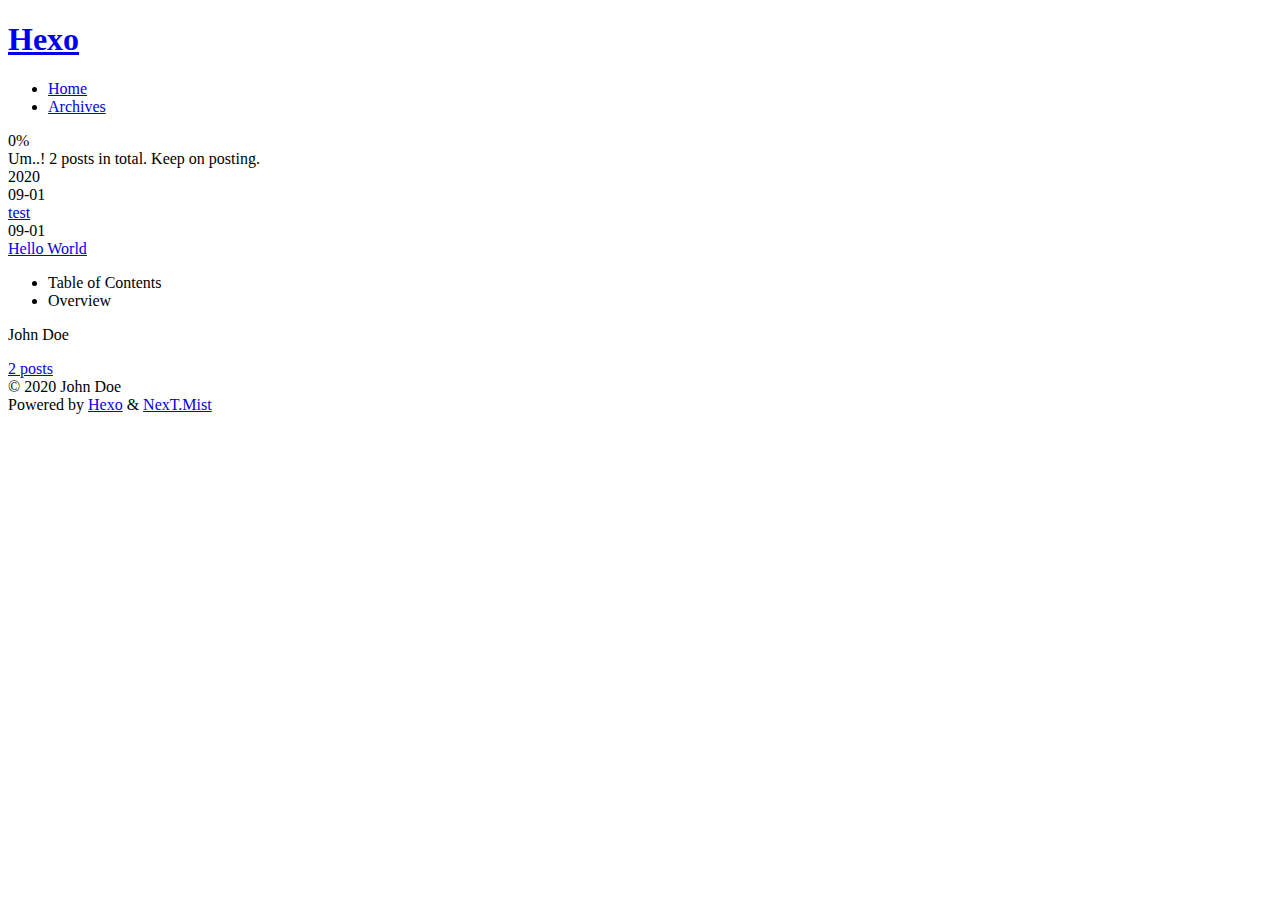
==== archives/index.html @ 84f4c1d8 "Site updated: 2020-09-01 21:32:42" ====
<!DOCTYPE html>
<html lang="en">
<head>
  <meta charset="UTF-8">
<meta name="viewport" content="width=device-width, initial-scale=1, maximum-scale=2">
<meta name="theme-color" content="#222">
<meta name="generator" content="Hexo 5.1.1">
  <link rel="apple-touch-icon" sizes="180x180" href="/images/apple-touch-icon-next.png">
  <link rel="icon" type="image/png" sizes="32x32" href="/images/favicon-32x32-next.png">
  <link rel="icon" type="image/png" sizes="16x16" href="/images/favicon-16x16-next.png">
  <link rel="mask-icon" href="/images/logo.svg" color="#222">

<link rel="stylesheet" href="/css/main.css">


<link rel="stylesheet" href="/lib/font-awesome/css/all.min.css">

<script id="hexo-configurations">
    var NexT = window.NexT || {};
    var CONFIG = {"hostname":"yoursite.com","root":"/","scheme":"Mist","version":"7.8.0","exturl":false,"sidebar":{"position":"left","display":"post","padding":18,"offset":12,"onmobile":false},"copycode":{"enable":false,"show_result":false,"style":null},"back2top":{"enable":true,"sidebar":false,"scrollpercent":false},"bookmark":{"enable":false,"color":"#222","save":"auto"},"fancybox":false,"mediumzoom":false,"lazyload":false,"pangu":false,"comments":{"style":"tabs","active":null,"storage":true,"lazyload":false,"nav":null},"algolia":{"hits":{"per_page":10},"labels":{"input_placeholder":"Search for Posts","hits_empty":"We didn't find any results for the search: ${query}","hits_stats":"${hits} results found in ${time} ms"}},"localsearch":{"enable":false,"trigger":"auto","top_n_per_article":1,"unescape":false,"preload":false},"motion":{"enable":true,"async":false,"transition":{"post_block":"fadeIn","post_header":"slideDownIn","post_body":"slideDownIn","coll_header":"slideLeftIn","sidebar":"slideUpIn"}}};
  </script>

  <meta property="og:type" content="website">
<meta property="og:title" content="Hexo">
<meta property="og:url" content="http://yoursite.com/archives/index.html">
<meta property="og:site_name" content="Hexo">
<meta property="og:locale" content="en_US">
<meta property="article:author" content="John Doe">
<meta name="twitter:card" content="summary">

<link rel="canonical" href="http://yoursite.com/archives/">


<script id="page-configurations">
  // https://hexo.io/docs/variables.html
  CONFIG.page = {
    sidebar: "",
    isHome : false,
    isPost : false,
    lang   : 'en'
  };
</script>

  <title>Archive | Hexo</title>
  






  <noscript>
  <style>
  .use-motion .brand,
  .use-motion .menu-item,
  .sidebar-inner,
  .use-motion .post-block,
  .use-motion .pagination,
  .use-motion .comments,
  .use-motion .post-header,
  .use-motion .post-body,
  .use-motion .collection-header { opacity: initial; }

  .use-motion .site-title,
  .use-motion .site-subtitle {
    opacity: initial;
    top: initial;
  }

  .use-motion .logo-line-before i { left: initial; }
  .use-motion .logo-line-after i { right: initial; }
  </style>
</noscript>

</head>

<body itemscope itemtype="http://schema.org/WebPage">
  <div class="container use-motion">
    <div class="headband"></div>

    <header class="header" itemscope itemtype="http://schema.org/WPHeader">
      <div class="header-inner"><div class="site-brand-container">
  <div class="site-nav-toggle">
    <div class="toggle" aria-label="Toggle navigation bar">
      <span class="toggle-line toggle-line-first"></span>
      <span class="toggle-line toggle-line-middle"></span>
      <span class="toggle-line toggle-line-last"></span>
    </div>
  </div>

  <div class="site-meta">

    <a href="/" class="brand" rel="start">
      <span class="logo-line-before"><i></i></span>
      <h1 class="site-title">Hexo</h1>
      <span class="logo-line-after"><i></i></span>
    </a>
  </div>

  <div class="site-nav-right">
    <div class="toggle popup-trigger">
    </div>
  </div>
</div>




<nav class="site-nav">
  <ul id="menu" class="main-menu menu">
        <li class="menu-item menu-item-home">

    <a href="/" rel="section"><i class="fa fa-home fa-fw"></i>Home</a>

  </li>
        <li class="menu-item menu-item-archives">

    <a href="/archives/" rel="section"><i class="fa fa-archive fa-fw"></i>Archives</a>

  </li>
  </ul>
</nav>




</div>
    </header>

    
  <div class="back-to-top">
    <i class="fa fa-arrow-up"></i>
    <span>0%</span>
  </div>


    <main class="main">
      <div class="main-inner">
        <div class="content-wrap">
          

          <div class="content archive">
            

  
  
  
  <div class="post-block">
    <div class="posts-collapse">
      <div class="collection-title">
        <span class="collection-header">Um..! 2 posts in total. Keep on posting.</span>
      </div>

      
    <div class="collection-year">
      <span class="collection-header">2020</span>
    </div>

  <article itemscope itemtype="http://schema.org/Article">
    <header class="post-header">

      <div class="post-meta">
        <time itemprop="dateCreated"
              datetime="2020-09-01T21:31:58+08:00"
              content="2020-09-01">
          09-01
        </time>
      </div>

      <div class="post-title">
          <a class="post-title-link" href="/2020/09/01/test/" itemprop="url">
            <span itemprop="name">test</span>
          </a>
      </div>

    </header>
  </article>

  <article itemscope itemtype="http://schema.org/Article">
    <header class="post-header">

      <div class="post-meta">
        <time itemprop="dateCreated"
              datetime="2020-09-01T20:54:40+08:00"
              content="2020-09-01">
          09-01
        </time>
      </div>

      <div class="post-title">
          <a class="post-title-link" href="/2020/09/01/hello-world/" itemprop="url">
            <span itemprop="name">Hello World</span>
          </a>
      </div>

    </header>
  </article>


    </div>
  </div>
  
  
  

  



          </div>
          

<script>
  window.addEventListener('tabs:register', () => {
    let { activeClass } = CONFIG.comments;
    if (CONFIG.comments.storage) {
      activeClass = localStorage.getItem('comments_active') || activeClass;
    }
    if (activeClass) {
      let activeTab = document.querySelector(`a[href="#comment-${activeClass}"]`);
      if (activeTab) {
        activeTab.click();
      }
    }
  });
  if (CONFIG.comments.storage) {
    window.addEventListener('tabs:click', event => {
      if (!event.target.matches('.tabs-comment .tab-content .tab-pane')) return;
      let commentClass = event.target.classList[1];
      localStorage.setItem('comments_active', commentClass);
    });
  }
</script>

        </div>
          
  
  <div class="toggle sidebar-toggle">
    <span class="toggle-line toggle-line-first"></span>
    <span class="toggle-line toggle-line-middle"></span>
    <span class="toggle-line toggle-line-last"></span>
  </div>

  <aside class="sidebar">
    <div class="sidebar-inner">

      <ul class="sidebar-nav motion-element">
        <li class="sidebar-nav-toc">
          Table of Contents
        </li>
        <li class="sidebar-nav-overview">
          Overview
        </li>
      </ul>

      <!--noindex-->
      <div class="post-toc-wrap sidebar-panel">
      </div>
      <!--/noindex-->

      <div class="site-overview-wrap sidebar-panel">
        <div class="site-author motion-element" itemprop="author" itemscope itemtype="http://schema.org/Person">
  <p class="site-author-name" itemprop="name">John Doe</p>
  <div class="site-description" itemprop="description"></div>
</div>
<div class="site-state-wrap motion-element">
  <nav class="site-state">
      <div class="site-state-item site-state-posts">
          <a href="/archives/">
        
          <span class="site-state-item-count">2</span>
          <span class="site-state-item-name">posts</span>
        </a>
      </div>
  </nav>
</div>



      </div>

    </div>
  </aside>
  <div id="sidebar-dimmer"></div>


      </div>
    </main>

    <footer class="footer">
      <div class="footer-inner">
        

        

<div class="copyright">
  
  &copy; 
  <span itemprop="copyrightYear">2020</span>
  <span class="with-love">
    <i class="fa fa-heart"></i>
  </span>
  <span class="author" itemprop="copyrightHolder">John Doe</span>
</div>
  <div class="powered-by">Powered by <a href="https://hexo.io/" class="theme-link" rel="noopener" target="_blank">Hexo</a> & <a href="https://mist.theme-next.org/" class="theme-link" rel="noopener" target="_blank">NexT.Mist</a>
  </div>

        








      </div>
    </footer>
  </div>

  
  <script src="/lib/anime.min.js"></script>
  <script src="/lib/velocity/velocity.min.js"></script>
  <script src="/lib/velocity/velocity.ui.min.js"></script>

<script src="/js/utils.js"></script>

<script src="/js/motion.js"></script>


<script src="/js/schemes/muse.js"></script>


<script src="/js/next-boot.js"></script>




  















  

  

</body>
</html>
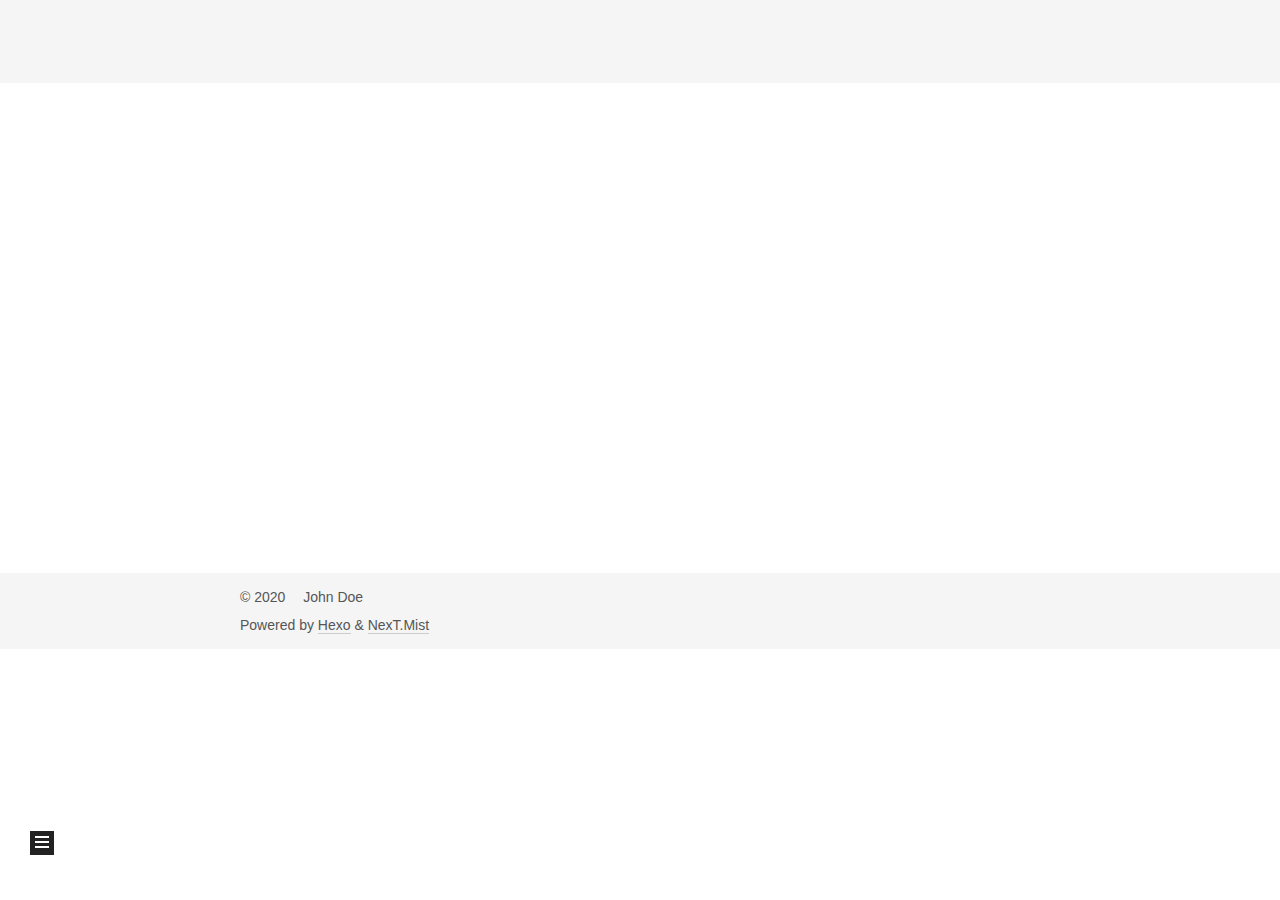
==== commit 334bfede: "Site updated: 2020-09-02 22:39:38" ====
--- a/archives/index.html
+++ b/archives/index.html
@@ -161,15 +161,15 @@
 
       <div class="post-meta">
         <time itemprop="dateCreated"
-              datetime="2020-09-01T21:31:58+08:00"
-              content="2020-09-01">
-          09-01
+              datetime="2020-09-02T22:09:23+08:00"
+              content="2020-09-02">
+          09-02
         </time>
       </div>
 
       <div class="post-title">
-          <a class="post-title-link" href="/2020/09/01/test/" itemprop="url">
-            <span itemprop="name">test</span>
+          <a class="post-title-link" href="/2020/09/02/%E5%B7%A6%E7%A7%BB%E5%8F%B3%E7%A7%BB%E8%BF%90%E7%AE%97%E7%AC%A6%E7%9A%84%E7%90%86%E8%A7%A3/" itemprop="url">
+            <span itemprop="name">左移右移运算符的理解</span>
           </a>
       </div>
 
@@ -181,15 +181,15 @@
 
       <div class="post-meta">
         <time itemprop="dateCreated"
-              datetime="2020-09-01T20:54:40+08:00"
-              content="2020-09-01">
-          09-01
+              datetime="2020-09-02T20:31:49+08:00"
+              content="2020-09-02">
+          09-02
         </time>
       </div>
 
       <div class="post-title">
-          <a class="post-title-link" href="/2020/09/01/hello-world/" itemprop="url">
-            <span itemprop="name">Hello World</span>
+          <a class="post-title-link" href="/2020/09/02/%EF%BC%88%E6%8C%89%E4%BD%8D%E5%8F%96%E5%8F%8D%EF%BC%89%E7%9A%84%E7%90%86%E8%A7%A3/" itemprop="url">
+            <span itemprop="name">~（按位取反）的理解</span>
           </a>
       </div>
 
--- a/css/main.css
+++ b/css/main.css
@@ -0,0 +1,2384 @@
+:root {
+  --body-bg-color: #fff;
+  --content-bg-color: #f5f5f5;
+  --card-bg-color: #f5f5f5;
+  --text-color: #555;
+  --blockquote-color: #666;
+  --link-color: #555;
+  --link-hover-color: #222;
+  --brand-color: #222;
+  --brand-hover-color: #222;
+  --table-row-odd-bg-color: #f9f9f9;
+  --table-row-hover-bg-color: #f5f5f5;
+  --menu-item-bg-color: #ddd;
+  --btn-default-bg: transparent;
+  --btn-default-color: var(--link-color);
+  --btn-default-border-color: var(--link-color);
+  --btn-default-hover-bg: transparent;
+  --btn-default-hover-color: var(--link-hover-color);
+  --btn-default-hover-border-color: var(--link-hover-color);
+}
+html {
+  line-height: 1.15; /* 1 */
+  -webkit-text-size-adjust: 100%; /* 2 */
+}
+body {
+  margin: 0;
+}
+main {
+  display: block;
+}
+h1 {
+  font-size: 2em;
+  margin: 0.67em 0;
+}
+hr {
+  box-sizing: content-box; /* 1 */
+  height: 0; /* 1 */
+  overflow: visible; /* 2 */
+}
+pre {
+  font-family: monospace, monospace; /* 1 */
+  font-size: 1em; /* 2 */
+}
+a {
+  background: transparent;
+}
+abbr[title] {
+  border-bottom: none; /* 1 */
+  text-decoration: underline; /* 2 */
+  text-decoration: underline dotted; /* 2 */
+}
+b,
+strong {
+  font-weight: bolder;
+}
+code,
+kbd,
+samp {
+  font-family: monospace, monospace; /* 1 */
+  font-size: 1em; /* 2 */
+}
+small {
+  font-size: 80%;
+}
+sub,
+sup {
+  font-size: 75%;
+  line-height: 0;
+  position: relative;
+  vertical-align: baseline;
+}
+sub {
+  bottom: -0.25em;
+}
+sup {
+  top: -0.5em;
+}
+img {
+  border-style: none;
+}
+button,
+input,
+optgroup,
+select,
+textarea {
+  font-family: inherit; /* 1 */
+  font-size: 100%; /* 1 */
+  line-height: 1.15; /* 1 */
+  margin: 0; /* 2 */
+}
+button,
+input {
+/* 1 */
+  overflow: visible;
+}
+button,
+select {
+/* 1 */
+  text-transform: none;
+}
+button,
+[type='button'],
+[type='reset'],
+[type='submit'] {
+  -webkit-appearance: button;
+}
+button::-moz-focus-inner,
+[type='button']::-moz-focus-inner,
+[type='reset']::-moz-focus-inner,
+[type='submit']::-moz-focus-inner {
+  border-style: none;
+  padding: 0;
+}
+button:-moz-focusring,
+[type='button']:-moz-focusring,
+[type='reset']:-moz-focusring,
+[type='submit']:-moz-focusring {
+  outline: 1px dotted ButtonText;
+}
+fieldset {
+  padding: 0.35em 0.75em 0.625em;
+}
+legend {
+  box-sizing: border-box; /* 1 */
+  color: inherit; /* 2 */
+  display: table; /* 1 */
+  max-width: 100%; /* 1 */
+  padding: 0; /* 3 */
+  white-space: normal; /* 1 */
+}
+progress {
+  vertical-align: baseline;
+}
+textarea {
+  overflow: auto;
+}
+[type='checkbox'],
+[type='radio'] {
+  box-sizing: border-box; /* 1 */
+  padding: 0; /* 2 */
+}
+[type='number']::-webkit-inner-spin-button,
+[type='number']::-webkit-outer-spin-button {
+  height: auto;
+}
+[type='search'] {
+  outline-offset: -2px; /* 2 */
+  -webkit-appearance: textfield; /* 1 */
+}
+[type='search']::-webkit-search-decoration {
+  -webkit-appearance: none;
+}
+::-webkit-file-upload-button {
+  font: inherit; /* 2 */
+  -webkit-appearance: button; /* 1 */
+}
+details {
+  display: block;
+}
+summary {
+  display: list-item;
+}
+template {
+  display: none;
+}
+[hidden] {
+  display: none;
+}
+::selection {
+  background: #262a30;
+  color: #eee;
+}
+html,
+body {
+  height: 100%;
+}
+body {
+  background: var(--body-bg-color);
+  color: var(--text-color);
+  font-family: 'Lato', "PingFang SC", "Microsoft YaHei", sans-serif;
+  font-size: 1em;
+  line-height: 2;
+}
+@media (max-width: 991px) {
+  body {
+    padding-left: 0 !important;
+    padding-right: 0 !important;
+  }
+}
+h1,
+h2,
+h3,
+h4,
+h5,
+h6 {
+  font-family: 'Lato', "PingFang SC", "Microsoft YaHei", sans-serif;
+  font-weight: bold;
+  line-height: 1.5;
+  margin: 20px 0 15px;
+}
+h1 {
+  font-size: 1.5em;
+}
+h2 {
+  font-size: 1.375em;
+}
+h3 {
+  font-size: 1.25em;
+}
+h4 {
+  font-size: 1.125em;
+}
+h5 {
+  font-size: 1em;
+}
+h6 {
+  font-size: 0.875em;
+}
+p {
+  margin: 0 0 20px 0;
+}
+a,
+span.exturl {
+  border-bottom: 1px solid #ccc;
+  color: var(--link-color);
+  outline: 0;
+  text-decoration: none;
+  overflow-wrap: break-word;
+  word-wrap: break-word;
+  cursor: pointer;
+}
+a:hover,
+span.exturl:hover {
+  border-bottom-color: var(--link-hover-color);
+  color: var(--link-hover-color);
+}
+iframe,
+img,
+video {
+  display: block;
+  margin-left: auto;
+  margin-right: auto;
+  max-width: 100%;
+}
+hr {
+  background-image: repeating-linear-gradient(-45deg, #ddd, #ddd 4px, transparent 4px, transparent 8px);
+  border: 0;
+  height: 3px;
+  margin: 40px 0;
+}
+blockquote {
+  border-left: 4px solid #ddd;
+  color: var(--blockquote-color);
+  margin: 0;
+  padding: 0 15px;
+}
+blockquote cite::before {
+  content: '-';
+  padding: 0 5px;
+}
+dt {
+  font-weight: bold;
+}
+dd {
+  margin: 0;
+  padding: 0;
+}
+kbd {
+  background-color: #f5f5f5;
+  background-image: linear-gradient(#eee, #fff, #eee);
+  border: 1px solid #ccc;
+  border-radius: 0.2em;
+  box-shadow: 0.1em 0.1em 0.2em rgba(0,0,0,0.1);
+  color: #555;
+  font-family: inherit;
+  padding: 0.1em 0.3em;
+  white-space: nowrap;
+}
+.table-container {
+  overflow: auto;
+}
+table {
+  border-collapse: collapse;
+  border-spacing: 0;
+  font-size: 0.875em;
+  margin: 0 0 20px 0;
+  width: 100%;
+}
+tbody tr:nth-of-type(odd) {
+  background: var(--table-row-odd-bg-color);
+}
+tbody tr:hover {
+  background: var(--table-row-hover-bg-color);
+}
+caption,
+th,
+td {
+  font-weight: normal;
+  padding: 8px;
+  vertical-align: middle;
+}
+th,
+td {
+  border: 1px solid #ddd;
+  border-bottom: 3px solid #ddd;
+}
+th {
+  font-weight: 700;
+  padding-bottom: 10px;
+}
+td {
+  border-bottom-width: 1px;
+}
+.btn {
+  background: var(--btn-default-bg);
+  border: 2px solid var(--btn-default-border-color);
+  border-radius: 0;
+  color: var(--btn-default-color);
+  display: inline-block;
+  font-size: 0.875em;
+  line-height: 2;
+  padding: 0 20px;
+  text-decoration: none;
+  transition-property: background-color;
+  transition-delay: 0s;
+  transition-duration: 0.2s;
+  transition-timing-function: ease-in-out;
+}
+.btn:hover {
+  background: var(--btn-default-hover-bg);
+  border-color: var(--btn-default-hover-border-color);
+  color: var(--btn-default-hover-color);
+}
+.btn + .btn {
+  margin: 0 0 8px 8px;
+}
+.btn .fa-fw {
+  text-align: left;
+  width: 1.285714285714286em;
+}
+.toggle {
+  line-height: 0;
+}
+.toggle .toggle-line {
+  background: #fff;
+  display: inline-block;
+  height: 2px;
+  left: 0;
+  position: relative;
+  top: 0;
+  transition: all 0.4s;
+  vertical-align: top;
+  width: 100%;
+}
+.toggle .toggle-line:not(:first-child) {
+  margin-top: 3px;
+}
+.toggle.toggle-arrow .toggle-line-first {
+  left: 50%;
+  top: 2px;
+  transform: rotate(45deg);
+  width: 50%;
+}
+.toggle.toggle-arrow .toggle-line-middle {
+  left: 2px;
+  width: 90%;
+}
+.toggle.toggle-arrow .toggle-line-last {
+  left: 50%;
+  top: -2px;
+  transform: rotate(-45deg);
+  width: 50%;
+}
+.toggle.toggle-close .toggle-line-first {
+  transform: rotate(-45deg);
+  top: 5px;
+}
+.toggle.toggle-close .toggle-line-middle {
+  opacity: 0;
+}
+.toggle.toggle-close .toggle-line-last {
+  transform: rotate(45deg);
+  top: -5px;
+}
+.highlight,
+pre {
+  background: #f7f7f7;
+  color: #4d4d4c;
+  line-height: 1.6;
+  margin: 0 auto 20px;
+}
+pre,
+code {
+  font-family: consolas, Menlo, monospace, "PingFang SC", "Microsoft YaHei";
+}
+code {
+  background: #eee;
+  border-radius: 3px;
+  color: #555;
+  padding: 2px 4px;
+  overflow-wrap: break-word;
+  word-wrap: break-word;
+}
+.highlight *::selection {
+  background: #d6d6d6;
+}
+.highlight pre {
+  border: 0;
+  margin: 0;
+  padding: 10px 0;
+}
+.highlight table {
+  border: 0;
+  margin: 0;
+  width: auto;
+}
+.highlight td {
+  border: 0;
+  padding: 0;
+}
+.highlight figcaption {
+  background: #eff2f3;
+  color: #4d4d4c;
+  display: flex;
+  font-size: 0.875em;
+  justify-content: space-between;
+  line-height: 1.2;
+  padding: 0.5em;
+}
+.highlight figcaption a {
+  color: #4d4d4c;
+}
+.highlight figcaption a:hover {
+  border-bottom-color: #4d4d4c;
+}
+.highlight .gutter {
+  -moz-user-select: none;
+  -ms-user-select: none;
+  -webkit-user-select: none;
+  user-select: none;
+}
+.highlight .gutter pre {
+  background: #eff2f3;
+  color: #869194;
+  padding-left: 10px;
+  padding-right: 10px;
+  text-align: right;
+}
+.highlight .code pre {
+  background: #f7f7f7;
+  padding-left: 10px;
+  width: 100%;
+}
+.gist table {
+  width: auto;
+}
+.gist table td {
+  border: 0;
+}
+pre {
+  overflow: auto;
+  padding: 10px;
+}
+pre code {
+  background: none;
+  color: #4d4d4c;
+  font-size: 0.875em;
+  padding: 0;
+  text-shadow: none;
+}
+pre .deletion {
+  background: #fdd;
+}
+pre .addition {
+  background: #dfd;
+}
+pre .meta {
+  color: #eab700;
+  -moz-user-select: none;
+  -ms-user-select: none;
+  -webkit-user-select: none;
+  user-select: none;
+}
+pre .comment {
+  color: #8e908c;
+}
+pre .variable,
+pre .attribute,
+pre .tag,
+pre .name,
+pre .regexp,
+pre .ruby .constant,
+pre .xml .tag .title,
+pre .xml .pi,
+pre .xml .doctype,
+pre .html .doctype,
+pre .css .id,
+pre .css .class,
+pre .css .pseudo {
+  color: #c82829;
+}
+pre .number,
+pre .preprocessor,
+pre .built_in,
+pre .builtin-name,
+pre .literal,
+pre .params,
+pre .constant,
+pre .command {
+  color: #f5871f;
+}
+pre .ruby .class .title,
+pre .css .rules .attribute,
+pre .string,
+pre .symbol,
+pre .value,
+pre .inheritance,
+pre .header,
+pre .ruby .symbol,
+pre .xml .cdata,
+pre .special,
+pre .formula {
+  color: #718c00;
+}
+pre .title,
+pre .css .hexcolor {
+  color: #3e999f;
+}
+pre .function,
+pre .python .decorator,
+pre .python .title,
+pre .ruby .function .title,
+pre .ruby .title .keyword,
+pre .perl .sub,
+pre .javascript .title,
+pre .coffeescript .title {
+  color: #4271ae;
+}
+pre .keyword,
+pre .javascript .function {
+  color: #8959a8;
+}
+.blockquote-center {
+  border-left: none;
+  margin: 40px 0;
+  padding: 0;
+  position: relative;
+  text-align: center;
+}
+.blockquote-center .fa {
+  display: block;
+  opacity: 0.6;
+  position: absolute;
+  width: 100%;
+}
+.blockquote-center .fa-quote-left {
+  border-top: 1px solid #ccc;
+  text-align: left;
+  top: -20px;
+}
+.blockquote-center .fa-quote-right {
+  border-bottom: 1px solid #ccc;
+  text-align: right;
+  bottom: -20px;
+}
+.blockquote-center p,
+.blockquote-center div {
+  text-align: center;
+}
+.post-body .group-picture img {
+  margin: 0 auto;
+  padding: 0 3px;
+}
+.group-picture-row {
+  margin-bottom: 6px;
+  overflow: hidden;
+}
+.group-picture-column {
+  float: left;
+  margin-bottom: 10px;
+}
+.post-body .label {
+  color: #555;
+  display: inline;
+  padding: 0 2px;
+}
+.post-body .label.default {
+  background: #f0f0f0;
+}
+.post-body .label.primary {
+  background: #efe6f7;
+}
+.post-body .label.info {
+  background: #e5f2f8;
+}
+.post-body .label.success {
+  background: #e7f4e9;
+}
+.post-body .label.warning {
+  background: #fcf6e1;
+}
+.post-body .label.danger {
+  background: #fae8eb;
+}
+.post-body .tabs {
+  margin-bottom: 20px;
+}
+.post-body .tabs,
+.tabs-comment {
+  display: block;
+  padding-top: 10px;
+  position: relative;
+}
+.post-body .tabs ul.nav-tabs,
+.tabs-comment ul.nav-tabs {
+  display: flex;
+  flex-wrap: wrap;
+  margin: 0;
+  margin-bottom: -1px;
+  padding: 0;
+}
+@media (max-width: 413px) {
+  .post-body .tabs ul.nav-tabs,
+  .tabs-comment ul.nav-tabs {
+    display: block;
+    margin-bottom: 5px;
+  }
+}
+.post-body .tabs ul.nav-tabs li.tab,
+.tabs-comment ul.nav-tabs li.tab {
+  border-bottom: 1px solid #ddd;
+  border-left: 1px solid transparent;
+  border-right: 1px solid transparent;
+  border-top: 3px solid transparent;
+  flex-grow: 1;
+  list-style-type: none;
+  border-radius: 0 0 0 0;
+}
+@media (max-width: 413px) {
+  .post-body .tabs ul.nav-tabs li.tab,
+  .tabs-comment ul.nav-tabs li.tab {
+    border-bottom: 1px solid transparent;
+    border-left: 3px solid transparent;
+    border-right: 1px solid transparent;
+    border-top: 1px solid transparent;
+  }
+}
+@media (max-width: 413px) {
+  .post-body .tabs ul.nav-tabs li.tab,
+  .tabs-comment ul.nav-tabs li.tab {
+    border-radius: 0;
+  }
+}
+.post-body .tabs ul.nav-tabs li.tab a,
+.tabs-comment ul.nav-tabs li.tab a {
+  border-bottom: initial;
+  display: block;
+  line-height: 1.8;
+  outline: 0;
+  padding: 0.25em 0.75em;
+  text-align: center;
+  transition-delay: 0s;
+  transition-duration: 0.2s;
+  transition-timing-function: ease-out;
+}
+.post-body .tabs ul.nav-tabs li.tab a i,
+.tabs-comment ul.nav-tabs li.tab a i {
+  width: 1.285714285714286em;
+}
+.post-body .tabs ul.nav-tabs li.tab.active,
+.tabs-comment ul.nav-tabs li.tab.active {
+  border-bottom: 1px solid transparent;
+  border-left: 1px solid #ddd;
+  border-right: 1px solid #ddd;
+  border-top: 3px solid #fc6423;
+}
+@media (max-width: 413px) {
+  .post-body .tabs ul.nav-tabs li.tab.active,
+  .tabs-comment ul.nav-tabs li.tab.active {
+    border-bottom: 1px solid #ddd;
+    border-left: 3px solid #fc6423;
+    border-right: 1px solid #ddd;
+    border-top: 1px solid #ddd;
+  }
+}
+.post-body .tabs ul.nav-tabs li.tab.active a,
+.tabs-comment ul.nav-tabs li.tab.active a {
+  color: var(--link-color);
+  cursor: default;
+}
+.post-body .tabs .tab-content .tab-pane,
+.tabs-comment .tab-content .tab-pane {
+  border: 1px solid #ddd;
+  border-top: 0;
+  padding: 20px 20px 0 20px;
+  border-radius: 0;
+}
+.post-body .tabs .tab-content .tab-pane:not(.active),
+.tabs-comment .tab-content .tab-pane:not(.active) {
+  display: none;
+}
+.post-body .tabs .tab-content .tab-pane.active,
+.tabs-comment .tab-content .tab-pane.active {
+  display: block;
+}
+.post-body .tabs .tab-content .tab-pane.active:nth-of-type(1),
+.tabs-comment .tab-content .tab-pane.active:nth-of-type(1) {
+  border-radius: 0 0 0 0;
+}
+@media (max-width: 413px) {
+  .post-body .tabs .tab-content .tab-pane.active:nth-of-type(1),
+  .tabs-comment .tab-content .tab-pane.active:nth-of-type(1) {
+    border-radius: 0;
+  }
+}
+.post-body .note {
+  border-radius: 3px;
+  margin-bottom: 20px;
+  padding: 1em;
+  position: relative;
+  border: 1px solid #eee;
+  border-left-width: 5px;
+}
+.post-body .note h2,
+.post-body .note h3,
+.post-body .note h4,
+.post-body .note h5,
+.post-body .note h6 {
+  margin-top: 0;
+  border-bottom: initial;
+  margin-bottom: 0;
+  padding-top: 0;
+}
+.post-body .note p:first-child,
+.post-body .note ul:first-child,
+.post-body .note ol:first-child,
+.post-body .note table:first-child,
+.post-body .note pre:first-child,
+.post-body .note blockquote:first-child,
+.post-body .note img:first-child {
+  margin-top: 0;
+}
+.post-body .note p:last-child,
+.post-body .note ul:last-child,
+.post-body .note ol:last-child,
+.post-body .note table:last-child,
+.post-body .note pre:last-child,
+.post-body .note blockquote:last-child,
+.post-body .note img:last-child {
+  margin-bottom: 0;
+}
+.post-body .note.default {
+  border-left-color: #777;
+}
+.post-body .note.default h2,
+.post-body .note.default h3,
+.post-body .note.default h4,
+.post-body .note.default h5,
+.post-body .note.default h6 {
+  color: #777;
+}
+.post-body .note.primary {
+  border-left-color: #6f42c1;
+}
+.post-body .note.primary h2,
+.post-body .note.primary h3,
+.post-body .note.primary h4,
+.post-body .note.primary h5,
+.post-body .note.primary h6 {
+  color: #6f42c1;
+}
+.post-body .note.info {
+  border-left-color: #428bca;
+}
+.post-body .note.info h2,
+.post-body .note.info h3,
+.post-body .note.info h4,
+.post-body .note.info h5,
+.post-body .note.info h6 {
+  color: #428bca;
+}
+.post-body .note.success {
+  border-left-color: #5cb85c;
+}
+.post-body .note.success h2,
+.post-body .note.success h3,
+.post-body .note.success h4,
+.post-body .note.success h5,
+.post-body .note.success h6 {
+  color: #5cb85c;
+}
+.post-body .note.warning {
+  border-left-color: #f0ad4e;
+}
+.post-body .note.warning h2,
+.post-body .note.warning h3,
+.post-body .note.warning h4,
+.post-body .note.warning h5,
+.post-body .note.warning h6 {
+  color: #f0ad4e;
+}
+.post-body .note.danger {
+  border-left-color: #d9534f;
+}
+.post-body .note.danger h2,
+.post-body .note.danger h3,
+.post-body .note.danger h4,
+.post-body .note.danger h5,
+.post-body .note.danger h6 {
+  color: #d9534f;
+}
+.pagination .prev,
+.pagination .next,
+.pagination .page-number,
+.pagination .space {
+  display: inline-block;
+  margin: 0 10px;
+  padding: 0 11px;
+  position: relative;
+  top: -1px;
+}
+@media (max-width: 767px) {
+  .pagination .prev,
+  .pagination .next,
+  .pagination .page-number,
+  .pagination .space {
+    margin: 0 5px;
+  }
+}
+.pagination {
+  border-top: 1px solid #eee;
+  margin: 120px 0 0;
+  text-align: center;
+}
+.pagination .prev,
+.pagination .next,
+.pagination .page-number {
+  border-bottom: 0;
+  border-top: 1px solid #eee;
+  transition-property: border-color;
+  transition-delay: 0s;
+  transition-duration: 0.2s;
+  transition-timing-function: ease-in-out;
+}
+.pagination .prev:hover,
+.pagination .next:hover,
+.pagination .page-number:hover {
+  border-top-color: #222;
+}
+.pagination .space {
+  margin: 0;
+  padding: 0;
+}
+.pagination .prev {
+  margin-left: 0;
+}
+.pagination .next {
+  margin-right: 0;
+}
+.pagination .page-number.current {
+  background: #ccc;
+  border-top-color: #ccc;
+  color: #fff;
+}
+@media (max-width: 767px) {
+  .pagination {
+    border-top: none;
+  }
+  .pagination .prev,
+  .pagination .next,
+  .pagination .page-number {
+    border-bottom: 1px solid #eee;
+    border-top: 0;
+    margin-bottom: 10px;
+    padding: 0 10px;
+  }
+  .pagination .prev:hover,
+  .pagination .next:hover,
+  .pagination .page-number:hover {
+    border-bottom-color: #222;
+  }
+}
+.comments {
+  margin-top: 60px;
+  overflow: hidden;
+}
+.comment-button-group {
+  display: flex;
+  flex-wrap: wrap-reverse;
+  justify-content: center;
+  margin: 1em 0;
+}
+.comment-button-group .comment-button {
+  margin: 0.1em 0.2em;
+}
+.comment-button-group .comment-button.active {
+  background: var(--btn-default-hover-bg);
+  border-color: var(--btn-default-hover-border-color);
+  color: var(--btn-default-hover-color);
+}
+.comment-position {
+  display: none;
+}
+.comment-position.active {
+  display: block;
+}
+.tabs-comment {
+  background: var(--content-bg-color);
+  margin-top: 4em;
+  padding-top: 0;
+}
+.tabs-comment .comments {
+  border: 0;
+  box-shadow: none;
+  margin-top: 0;
+  padding-top: 0;
+}
+.container {
+  min-height: 100%;
+  position: relative;
+}
+.main-inner {
+  margin: 0 auto;
+  width: 700px;
+}
+@media (min-width: 1200px) {
+  .main-inner {
+    width: 800px;
+  }
+}
+@media (min-width: 1600px) {
+  .main-inner {
+    width: 900px;
+  }
+}
+@media (max-width: 767px) {
+  .content-wrap {
+    padding: 0 20px;
+  }
+}
+.header {
+  background: transparent;
+}
+.header-inner {
+  margin: 0 auto;
+  width: 700px;
+}
+@media (min-width: 1200px) {
+  .header-inner {
+    width: 800px;
+  }
+}
+@media (min-width: 1600px) {
+  .header-inner {
+    width: 900px;
+  }
+}
+.site-brand-container {
+  display: flex;
+  flex-shrink: 0;
+  padding: 0 10px;
+}
+.headband {
+  background: #222;
+  height: 3px;
+}
+.site-meta {
+  flex-grow: 1;
+  text-align: left;
+}
+@media (max-width: 767px) {
+  .site-meta {
+    text-align: center;
+  }
+}
+.brand {
+  border-bottom: none;
+  color: var(--brand-color);
+  display: inline-block;
+  line-height: 1.375em;
+  padding: 0 40px;
+  position: relative;
+}
+.brand:hover {
+  color: var(--brand-hover-color);
+}
+.site-title {
+  font-family: 'Lato', "PingFang SC", "Microsoft YaHei", sans-serif;
+  font-size: 1.375em;
+  font-weight: normal;
+  margin: 0;
+}
+.site-subtitle {
+  color: #999;
+  font-size: 0.8125em;
+  margin: 10px 0;
+}
+.use-motion .brand {
+  opacity: 0;
+}
+.use-motion .site-title,
+.use-motion .site-subtitle,
+.use-motion .custom-logo-image {
+  opacity: 0;
+  position: relative;
+  top: -10px;
+}
+.site-nav-toggle,
+.site-nav-right {
+  display: none;
+}
+@media (max-width: 767px) {
+  .site-nav-toggle,
+  .site-nav-right {
+    display: flex;
+    flex-direction: column;
+    justify-content: center;
+  }
+}
+.site-nav-toggle .toggle,
+.site-nav-right .toggle {
+  color: var(--text-color);
+  padding: 10px;
+  width: 22px;
+}
+.site-nav-toggle .toggle .toggle-line,
+.site-nav-right .toggle .toggle-line {
+  background: var(--text-color);
+  border-radius: 1px;
+}
+.site-nav {
+  display: block;
+}
+@media (max-width: 767px) {
+  .site-nav {
+    clear: both;
+    display: none;
+  }
+}
+.site-nav.site-nav-on {
+  display: block;
+}
+.menu {
+  margin-top: 20px;
+  padding-left: 0;
+  text-align: center;
+}
+.menu-item {
+  display: inline-block;
+  list-style: none;
+  margin: 0 10px;
+}
+@media (max-width: 767px) {
+  .menu-item {
+    display: block;
+    margin-top: 10px;
+  }
+  .menu-item.menu-item-search {
+    display: none;
+  }
+}
+.menu-item a,
+.menu-item span.exturl {
+  border-bottom: 0;
+  display: block;
+  font-size: 0.8125em;
+  transition-property: border-color;
+  transition-delay: 0s;
+  transition-duration: 0.2s;
+  transition-timing-function: ease-in-out;
+}
+@media (hover: none) {
+  .menu-item a:hover,
+  .menu-item span.exturl:hover {
+    border-bottom-color: transparent !important;
+  }
+}
+.menu-item .fa,
+.menu-item .fab,
+.menu-item .far,
+.menu-item .fas {
+  margin-right: 8px;
+}
+.menu-item .badge {
+  display: inline-block;
+  font-weight: bold;
+  line-height: 1;
+  margin-left: 0.35em;
+  margin-top: 0.35em;
+  text-align: center;
+  white-space: nowrap;
+}
+@media (max-width: 767px) {
+  .menu-item .badge {
+    float: right;
+    margin-left: 0;
+  }
+}
+.menu-item-active a,
+.menu .menu-item a:hover,
+.menu .menu-item span.exturl:hover {
+  background: var(--menu-item-bg-color);
+}
+.use-motion .menu-item {
+  opacity: 0;
+}
+.sidebar {
+  background: #222;
+  bottom: 0;
+  box-shadow: inset 0 2px 6px #000;
+  position: fixed;
+  top: 0;
+}
+@media (max-width: 991px) {
+  .sidebar {
+    display: none;
+  }
+}
+.sidebar-inner {
+  color: #999;
+  padding: 18px 10px;
+  text-align: center;
+}
+.cc-license {
+  margin-top: 10px;
+  text-align: center;
+}
+.cc-license .cc-opacity {
+  border-bottom: none;
+  opacity: 0.7;
+}
+.cc-license .cc-opacity:hover {
+  opacity: 0.9;
+}
+.cc-license img {
+  display: inline-block;
+}
+.site-author-image {
+  border: 2px solid #333;
+  display: block;
+  margin: 0 auto;
+  max-width: 96px;
+  padding: 2px;
+}
+.site-author-name {
+  color: #f5f5f5;
+  font-weight: normal;
+  margin: 5px 0 0;
+  text-align: center;
+}
+.site-description {
+  color: #999;
+  font-size: 1em;
+  margin-top: 5px;
+  text-align: center;
+}
+.links-of-author {
+  margin-top: 15px;
+}
+.links-of-author a,
+.links-of-author span.exturl {
+  border-bottom-color: #555;
+  display: inline-block;
+  font-size: 0.8125em;
+  margin-bottom: 10px;
+  margin-right: 10px;
+  vertical-align: middle;
+}
+.links-of-author a::before,
+.links-of-author span.exturl::before {
+  background: #fffb0b;
+  border-radius: 50%;
+  content: ' ';
+  display: inline-block;
+  height: 4px;
+  margin-right: 3px;
+  vertical-align: middle;
+  width: 4px;
+}
+.sidebar-button {
+  margin-top: 15px;
+}
+.sidebar-button a {
+  border: 1px solid #fc6423;
+  border-radius: 4px;
+  color: #fc6423;
+  display: inline-block;
+  padding: 0 15px;
+}
+.sidebar-button a .fa,
+.sidebar-button a .fab,
+.sidebar-button a .far,
+.sidebar-button a .fas {
+  margin-right: 5px;
+}
+.sidebar-button a:hover {
+  background: #fc6423;
+  border: 1px solid #fc6423;
+  color: #fff;
+}
+.sidebar-button a:hover .fa,
+.sidebar-button a:hover .fab,
+.sidebar-button a:hover .far,
+.sidebar-button a:hover .fas {
+  color: #fff;
+}
+.links-of-blogroll {
+  font-size: 0.8125em;
+  margin-top: 10px;
+}
+.links-of-blogroll-title {
+  font-size: 0.875em;
+  font-weight: 600;
+  margin-top: 0;
+}
+.links-of-blogroll-list {
+  list-style: none;
+  margin: 0;
+  padding: 0;
+}
+#sidebar-dimmer {
+  display: none;
+}
+@media (max-width: 767px) {
+  #sidebar-dimmer {
+    background: #000;
+    display: block;
+    height: 100%;
+    left: 100%;
+    opacity: 0;
+    position: fixed;
+    top: 0;
+    width: 100%;
+    z-index: 1100;
+  }
+  .sidebar-active + #sidebar-dimmer {
+    opacity: 0.7;
+    transform: translateX(-100%);
+    transition: opacity 0.5s;
+  }
+}
+.sidebar-nav {
+  margin: 0;
+  padding-bottom: 20px;
+  padding-left: 0;
+}
+.sidebar-nav li {
+  border-bottom: 1px solid transparent;
+  color: #666;
+  cursor: pointer;
+  display: inline-block;
+  font-size: 0.875em;
+}
+.sidebar-nav li.sidebar-nav-overview {
+  margin-left: 10px;
+}
+.sidebar-nav li:hover {
+  color: #f5f5f5;
+}
+.sidebar-nav .sidebar-nav-active {
+  border-bottom-color: #87daff;
+  color: #87daff;
+}
+.sidebar-nav .sidebar-nav-active:hover {
+  color: #87daff;
+}
+.sidebar-panel {
+  display: none;
+  overflow-x: hidden;
+  overflow-y: auto;
+}
+.sidebar-panel-active {
+  display: block;
+}
+.sidebar-toggle {
+  background: #222;
+  bottom: 45px;
+  cursor: pointer;
+  height: 14px;
+  left: 30px;
+  padding: 5px;
+  position: fixed;
+  width: 14px;
+  z-index: 1300;
+}
+@media (max-width: 991px) {
+  .sidebar-toggle {
+    left: 20px;
+    opacity: 0.8;
+    display: none;
+  }
+}
+.sidebar-toggle:hover .toggle-line {
+  background: #87daff;
+}
+.post-toc {
+  font-size: 0.875em;
+}
+.post-toc ol {
+  list-style: none;
+  margin: 0;
+  padding: 0 2px 5px 10px;
+  text-align: left;
+}
+.post-toc ol > ol {
+  padding-left: 0;
+}
+.post-toc ol a {
+  transition-property: all;
+  transition-delay: 0s;
+  transition-duration: 0.2s;
+  transition-timing-function: ease-in-out;
+}
+.post-toc .nav-item {
+  line-height: 1.8;
+  overflow: hidden;
+  text-overflow: ellipsis;
+  white-space: nowrap;
+}
+.post-toc .nav .nav-child {
+  display: none;
+}
+.post-toc .nav .active > .nav-child {
+  display: block;
+}
+.post-toc .nav .active-current > .nav-child {
+  display: block;
+}
+.post-toc .nav .active-current > .nav-child > .nav-item {
+  display: block;
+}
+.post-toc .nav .active > a {
+  border-bottom-color: #87daff;
+  color: #87daff;
+}
+.post-toc .nav .active-current > a {
+  color: #87daff;
+}
+.post-toc .nav .active-current > a:hover {
+  color: #87daff;
+}
+.site-state {
+  display: flex;
+  justify-content: center;
+  line-height: 1.4;
+  margin-top: 10px;
+  overflow: hidden;
+  text-align: center;
+  white-space: nowrap;
+}
+.site-state-item {
+  padding: 0 15px;
+}
+.site-state-item:not(:first-child) {
+  border-left: 1px solid #333;
+}
+.site-state-item a {
+  border-bottom: none;
+}
+.site-state-item-count {
+  display: block;
+  font-size: 1.25em;
+  font-weight: 600;
+  text-align: center;
+}
+.site-state-item-name {
+  color: inherit;
+  font-size: 0.875em;
+}
+.footer {
+  color: #999;
+  font-size: 0.875em;
+  padding: 20px 0;
+}
+.footer.footer-fixed {
+  bottom: 0;
+  left: 0;
+  position: absolute;
+  right: 0;
+}
+.footer-inner {
+  box-sizing: border-box;
+  margin: 0 auto;
+  text-align: center;
+  width: 700px;
+}
+@media (min-width: 1200px) {
+  .footer-inner {
+    width: 800px;
+  }
+}
+@media (min-width: 1600px) {
+  .footer-inner {
+    width: 900px;
+  }
+}
+.languages {
+  display: inline-block;
+  font-size: 1.125em;
+  position: relative;
+}
+.languages .lang-select-label span {
+  margin: 0 0.5em;
+}
+.languages .lang-select {
+  height: 100%;
+  left: 0;
+  opacity: 0;
+  position: absolute;
+  top: 0;
+  width: 100%;
+}
+.with-love {
+  color: #ff0000;
+  display: inline-block;
+  margin: 0 5px;
+}
+.powered-by,
+.theme-info {
+  display: inline-block;
+}
+@-moz-keyframes iconAnimate {
+  0%, 100% {
+    transform: scale(1);
+  }
+  10%, 30% {
+    transform: scale(0.9);
+  }
+  20%, 40%, 60%, 80% {
+    transform: scale(1.1);
+  }
+  50%, 70% {
+    transform: scale(1.1);
+  }
+}
+@-webkit-keyframes iconAnimate {
+  0%, 100% {
+    transform: scale(1);
+  }
+  10%, 30% {
+    transform: scale(0.9);
+  }
+  20%, 40%, 60%, 80% {
+    transform: scale(1.1);
+  }
+  50%, 70% {
+    transform: scale(1.1);
+  }
+}
+@-o-keyframes iconAnimate {
+  0%, 100% {
+    transform: scale(1);
+  }
+  10%, 30% {
+    transform: scale(0.9);
+  }
+  20%, 40%, 60%, 80% {
+    transform: scale(1.1);
+  }
+  50%, 70% {
+    transform: scale(1.1);
+  }
+}
+@keyframes iconAnimate {
+  0%, 100% {
+    transform: scale(1);
+  }
+  10%, 30% {
+    transform: scale(0.9);
+  }
+  20%, 40%, 60%, 80% {
+    transform: scale(1.1);
+  }
+  50%, 70% {
+    transform: scale(1.1);
+  }
+}
+.back-to-top {
+  font-size: 12px;
+  text-align: center;
+  transition-delay: 0s;
+  transition-duration: 0.2s;
+  transition-timing-function: ease-in-out;
+}
+.back-to-top {
+  background: #222;
+  bottom: -100px;
+  box-sizing: border-box;
+  color: #fff;
+  cursor: pointer;
+  left: 30px;
+  opacity: 1;
+  padding: 0 6px;
+  position: fixed;
+  transition-property: bottom;
+  z-index: 1300;
+  width: 24px;
+}
+.back-to-top span {
+  display: none;
+}
+.back-to-top:hover {
+  color: #87daff;
+}
+.back-to-top.back-to-top-on {
+  bottom: 19px;
+}
+@media (max-width: 991px) {
+  .back-to-top {
+    left: 20px;
+    opacity: 0.8;
+  }
+}
+.post-body {
+  font-family: 'Lato', "PingFang SC", "Microsoft YaHei", sans-serif;
+  overflow-wrap: break-word;
+  word-wrap: break-word;
+}
+@media (min-width: 1200px) {
+  .post-body {
+    font-size: 1.125em;
+  }
+}
+.post-body .exturl .fa {
+  font-size: 0.875em;
+  margin-left: 4px;
+}
+.post-body .image-caption,
+.post-body .figure .caption {
+  color: #999;
+  font-size: 0.875em;
+  font-weight: bold;
+  line-height: 1;
+  margin: -20px auto 15px;
+  text-align: center;
+}
+.post-sticky-flag {
+  display: inline-block;
+  transform: rotate(30deg);
+}
+.post-button {
+  margin-top: 40px;
+  text-align: center;
+}
+.use-motion .post-block,
+.use-motion .pagination,
+.use-motion .comments {
+  opacity: 0;
+}
+.use-motion .post-header {
+  opacity: 0;
+}
+.use-motion .post-body {
+  opacity: 0;
+}
+.use-motion .collection-header {
+  opacity: 0;
+}
+.posts-collapse {
+  margin-left: 35px;
+  position: relative;
+}
+@media (max-width: 767px) {
+  .posts-collapse {
+    margin-left: 0px;
+    margin-right: 0px;
+  }
+}
+.posts-collapse .collection-title {
+  font-size: 1.125em;
+  position: relative;
+}
+.posts-collapse .collection-title::before {
+  background: #999;
+  border: 1px solid #fff;
+  border-radius: 50%;
+  content: ' ';
+  height: 10px;
+  left: 0;
+  margin-left: -6px;
+  margin-top: -4px;
+  position: absolute;
+  top: 50%;
+  width: 10px;
+}
+.posts-collapse .collection-year {
+  font-size: 1.5em;
+  font-weight: bold;
+  margin: 60px 0;
+  position: relative;
+}
+.posts-collapse .collection-year::before {
+  background: #bbb;
+  border-radius: 50%;
+  content: ' ';
+  height: 8px;
+  left: 0;
+  margin-left: -4px;
+  margin-top: -4px;
+  position: absolute;
+  top: 50%;
+  width: 8px;
+}
+.posts-collapse .collection-header {
+  display: block;
+  margin: 0 0 0 20px;
+}
+.posts-collapse .collection-header small {
+  color: #bbb;
+  margin-left: 5px;
+}
+.posts-collapse .post-header {
+  border-bottom: 1px dashed #ccc;
+  margin: 30px 0;
+  padding-left: 15px;
+  position: relative;
+  transition-property: border;
+  transition-delay: 0s;
+  transition-duration: 0.2s;
+  transition-timing-function: ease-in-out;
+}
+.posts-collapse .post-header::before {
+  background: #bbb;
+  border: 1px solid #fff;
+  border-radius: 50%;
+  content: ' ';
+  height: 6px;
+  left: 0;
+  margin-left: -4px;
+  position: absolute;
+  top: 0.75em;
+  transition-property: background;
+  width: 6px;
+  transition-delay: 0s;
+  transition-duration: 0.2s;
+  transition-timing-function: ease-in-out;
+}
+.posts-collapse .post-header:hover {
+  border-bottom-color: #666;
+}
+.posts-collapse .post-header:hover::before {
+  background: #222;
+}
+.posts-collapse .post-meta {
+  display: inline;
+  font-size: 0.75em;
+  margin-right: 10px;
+}
+.posts-collapse .post-title {
+  display: inline;
+}
+.posts-collapse .post-title a,
+.posts-collapse .post-title span.exturl {
+  border-bottom: none;
+  color: var(--link-color);
+}
+.posts-collapse .post-title .fa-external-link-alt {
+  font-size: 0.875em;
+  margin-left: 5px;
+}
+.posts-collapse::before {
+  background: #f5f5f5;
+  content: ' ';
+  height: 100%;
+  left: 0;
+  margin-left: -2px;
+  position: absolute;
+  top: 1.25em;
+  width: 4px;
+}
+.post-eof {
+  background: #ccc;
+  height: 1px;
+  margin: 80px auto 60px;
+  text-align: center;
+  width: 8%;
+}
+.post-block:last-of-type .post-eof {
+  display: none;
+}
+.content {
+  padding-top: 40px;
+}
+@media (min-width: 992px) {
+  .post-body {
+    text-align: justify;
+  }
+}
+@media (max-width: 991px) {
+  .post-body {
+    text-align: justify;
+  }
+}
+.post-body h1,
+.post-body h2,
+.post-body h3,
+.post-body h4,
+.post-body h5,
+.post-body h6 {
+  padding-top: 10px;
+}
+.post-body h1 .header-anchor,
+.post-body h2 .header-anchor,
+.post-body h3 .header-anchor,
+.post-body h4 .header-anchor,
+.post-body h5 .header-anchor,
+.post-body h6 .header-anchor {
+  border-bottom-style: none;
+  color: #ccc;
+  float: right;
+  margin-left: 10px;
+  visibility: hidden;
+}
+.post-body h1 .header-anchor:hover,
+.post-body h2 .header-anchor:hover,
+.post-body h3 .header-anchor:hover,
+.post-body h4 .header-anchor:hover,
+.post-body h5 .header-anchor:hover,
+.post-body h6 .header-anchor:hover {
+  color: inherit;
+}
+.post-body h1:hover .header-anchor,
+.post-body h2:hover .header-anchor,
+.post-body h3:hover .header-anchor,
+.post-body h4:hover .header-anchor,
+.post-body h5:hover .header-anchor,
+.post-body h6:hover .header-anchor {
+  visibility: visible;
+}
+.post-body iframe,
+.post-body img,
+.post-body video {
+  margin-bottom: 20px;
+}
+.post-body .video-container {
+  height: 0;
+  margin-bottom: 20px;
+  overflow: hidden;
+  padding-top: 75%;
+  position: relative;
+  width: 100%;
+}
+.post-body .video-container iframe,
+.post-body .video-container object,
+.post-body .video-container embed {
+  height: 100%;
+  left: 0;
+  margin: 0;
+  position: absolute;
+  top: 0;
+  width: 100%;
+}
+.post-gallery {
+  align-items: center;
+  display: grid;
+  grid-gap: 10px;
+  grid-template-columns: 1fr 1fr 1fr;
+  margin-bottom: 20px;
+}
+@media (max-width: 767px) {
+  .post-gallery {
+    grid-template-columns: 1fr 1fr;
+  }
+}
+.post-gallery a {
+  border: 0;
+}
+.post-gallery img {
+  margin: 0;
+}
+.posts-expand .post-header {
+  font-size: 1.125em;
+}
+.posts-expand .post-title {
+  font-size: 1.5em;
+  font-weight: normal;
+  margin: initial;
+  text-align: center;
+  overflow-wrap: break-word;
+  word-wrap: break-word;
+}
+.posts-expand .post-title-link {
+  border-bottom: none;
+  color: var(--link-color);
+  display: inline-block;
+  position: relative;
+  vertical-align: top;
+}
+.posts-expand .post-title-link::before {
+  background: var(--link-color);
+  bottom: 0;
+  content: '';
+  height: 2px;
+  left: 0;
+  position: absolute;
+  transform: scaleX(0);
+  visibility: hidden;
+  width: 100%;
+  transition-delay: 0s;
+  transition-duration: 0.2s;
+  transition-timing-function: ease-in-out;
+}
+.posts-expand .post-title-link:hover::before {
+  transform: scaleX(1);
+  visibility: visible;
+}
+.posts-expand .post-title-link .fa-external-link-alt {
+  font-size: 0.875em;
+  margin-left: 5px;
+}
+.posts-expand .post-meta {
+  color: #999;
+  font-family: 'Lato', "PingFang SC", "Microsoft YaHei", sans-serif;
+  font-size: 0.75em;
+  margin: 3px 0 60px 0;
+  text-align: center;
+}
+.posts-expand .post-meta .post-description {
+  font-size: 0.875em;
+  margin-top: 2px;
+}
+.posts-expand .post-meta time {
+  border-bottom: 1px dashed #999;
+  cursor: pointer;
+}
+.post-meta .post-meta-item + .post-meta-item::before {
+  content: '|';
+  margin: 0 0.5em;
+}
+.post-meta-divider {
+  margin: 0 0.5em;
+}
+.post-meta-item-icon {
+  margin-right: 3px;
+}
+@media (max-width: 991px) {
+  .post-meta-item-icon {
+    display: inline-block;
+  }
+}
+@media (max-width: 991px) {
+  .post-meta-item-text {
+    display: none;
+  }
+}
+.post-nav {
+  border-top: 1px solid #eee;
+  display: flex;
+  justify-content: space-between;
+  margin-top: 15px;
+  padding: 10px 5px 0;
+}
+.post-nav-item {
+  flex: 1;
+}
+.post-nav-item a {
+  border-bottom: none;
+  display: block;
+  font-size: 0.875em;
+  line-height: 1.6;
+  position: relative;
+}
+.post-nav-item a:active {
+  top: 2px;
+}
+.post-nav-item .fa {
+  font-size: 0.75em;
+}
+.post-nav-item:first-child {
+  margin-right: 15px;
+}
+.post-nav-item:first-child .fa {
+  margin-right: 5px;
+}
+.post-nav-item:last-child {
+  margin-left: 15px;
+  text-align: right;
+}
+.post-nav-item:last-child .fa {
+  margin-left: 5px;
+}
+.rtl.post-body p,
+.rtl.post-body a,
+.rtl.post-body h1,
+.rtl.post-body h2,
+.rtl.post-body h3,
+.rtl.post-body h4,
+.rtl.post-body h5,
+.rtl.post-body h6,
+.rtl.post-body li,
+.rtl.post-body ul,
+.rtl.post-body ol {
+  direction: rtl;
+  font-family: UKIJ Ekran;
+}
+.rtl.post-title {
+  font-family: UKIJ Ekran;
+}
+.post-tags {
+  margin-top: 40px;
+  text-align: center;
+}
+.post-tags a {
+  display: inline-block;
+  font-size: 0.8125em;
+}
+.post-tags a:not(:last-child) {
+  margin-right: 10px;
+}
+.post-widgets {
+  border-top: 1px solid #eee;
+  margin-top: 15px;
+  text-align: center;
+}
+.wp_rating {
+  height: 20px;
+  line-height: 20px;
+  margin-top: 10px;
+  padding-top: 6px;
+  text-align: center;
+}
+.social-like {
+  display: flex;
+  font-size: 0.875em;
+  justify-content: center;
+  text-align: center;
+}
+.reward-container {
+  margin: 20px auto;
+  padding: 10px 0;
+  text-align: center;
+  width: 90%;
+}
+.reward-container button {
+  background: transparent;
+  border: 1px solid #fc6423;
+  border-radius: 0;
+  color: #fc6423;
+  cursor: pointer;
+  line-height: 2;
+  outline: 0;
+  padding: 0 15px;
+  vertical-align: text-top;
+}
+.reward-container button:hover {
+  background: #fc6423;
+  border: 1px solid transparent;
+  color: #fa9366;
+}
+#qr {
+  padding-top: 20px;
+}
+#qr a {
+  border: 0;
+}
+#qr img {
+  display: inline-block;
+  margin: 0.8em 2em 0 2em;
+  max-width: 100%;
+  width: 180px;
+}
+#qr p {
+  text-align: center;
+}
+.category-all-page .category-all-title {
+  text-align: center;
+}
+.category-all-page .category-all {
+  margin-top: 20px;
+}
+.category-all-page .category-list {
+  list-style: none;
+  margin: 0;
+  padding: 0;
+}
+.category-all-page .category-list-item {
+  margin: 5px 10px;
+}
+.category-all-page .category-list-count {
+  color: #bbb;
+}
+.category-all-page .category-list-count::before {
+  content: ' (';
+  display: inline;
+}
+.category-all-page .category-list-count::after {
+  content: ') ';
+  display: inline;
+}
+.category-all-page .category-list-child {
+  padding-left: 10px;
+}
+.event-list {
+  padding: 0;
+}
+.event-list hr {
+  background: #222;
+  margin: 20px 0 45px 0;
+}
+.event-list hr::after {
+  background: #222;
+  color: #fff;
+  content: 'NOW';
+  display: inline-block;
+  font-weight: bold;
+  padding: 0 5px;
+  text-align: right;
+}
+.event-list .event {
+  background: #222;
+  margin: 20px 0;
+  min-height: 40px;
+  padding: 15px 0 15px 10px;
+}
+.event-list .event .event-summary {
+  color: #fff;
+  margin: 0;
+  padding-bottom: 3px;
+}
+.event-list .event .event-summary::before {
+  animation: dot-flash 1s alternate infinite ease-in-out;
+  color: #fff;
+  content: '\f111';
+  display: inline-block;
+  font-size: 10px;
+  margin-right: 25px;
+  vertical-align: middle;
+  font-family: 'Font Awesome 5 Free';
+  font-weight: 900;
+}
+.event-list .event .event-relative-time {
+  color: #bbb;
+  display: inline-block;
+  font-size: 12px;
+  font-weight: normal;
+  padding-left: 12px;
+}
+.event-list .event .event-details {
+  color: #fff;
+  display: block;
+  line-height: 18px;
+  margin-left: 56px;
+  padding-bottom: 6px;
+  padding-top: 3px;
+  text-indent: -24px;
+}
+.event-list .event .event-details::before {
+  color: #fff;
+  display: inline-block;
+  margin-right: 9px;
+  text-align: center;
+  text-indent: 0;
+  width: 14px;
+  font-family: 'Font Awesome 5 Free';
+  font-weight: 900;
+}
+.event-list .event .event-details.event-location::before {
+  content: '\f041';
+}
+.event-list .event .event-details.event-duration::before {
+  content: '\f017';
+}
+.event-list .event-past {
+  background: #f5f5f5;
+}
+.event-list .event-past .event-summary,
+.event-list .event-past .event-details {
+  color: #bbb;
+  opacity: 0.9;
+}
+.event-list .event-past .event-summary::before,
+.event-list .event-past .event-details::before {
+  animation: none;
+  color: #bbb;
+}
+@-moz-keyframes dot-flash {
+  from {
+    opacity: 1;
+    transform: scale(1);
+  }
+  to {
+    opacity: 0;
+    transform: scale(0.8);
+  }
+}
+@-webkit-keyframes dot-flash {
+  from {
+    opacity: 1;
+    transform: scale(1);
+  }
+  to {
+    opacity: 0;
+    transform: scale(0.8);
+  }
+}
+@-o-keyframes dot-flash {
+  from {
+    opacity: 1;
+    transform: scale(1);
+  }
+  to {
+    opacity: 0;
+    transform: scale(0.8);
+  }
+}
+@keyframes dot-flash {
+  from {
+    opacity: 1;
+    transform: scale(1);
+  }
+  to {
+    opacity: 0;
+    transform: scale(0.8);
+  }
+}
+ul.breadcrumb {
+  font-size: 0.75em;
+  list-style: none;
+  margin: 1em 0;
+  padding: 0 2em;
+  text-align: center;
+}
+ul.breadcrumb li {
+  display: inline;
+}
+ul.breadcrumb li + li::before {
+  content: '/\00a0';
+  font-weight: normal;
+  padding: 0.5em;
+}
+ul.breadcrumb li + li:last-child {
+  font-weight: bold;
+}
+.tag-cloud {
+  text-align: center;
+}
+.tag-cloud a {
+  display: inline-block;
+  margin: 10px;
+}
+.tag-cloud a:hover {
+  color: var(--link-hover-color) !important;
+}
+hr {
+  height: 2px;
+  margin: 20px 0;
+}
+.btn {
+  padding: 0 10px;
+}
+.headband {
+  display: none;
+}
+.main-inner {
+  padding-bottom: 80px;
+}
+@media (max-width: 767px) {
+  .main-inner {
+    width: auto;
+  }
+}
+.content {
+  padding-top: 80px;
+}
+@media (max-width: 767px) {
+  .content {
+    padding-top: 60px;
+  }
+}
+.pagination {
+  margin: 120px 0 0;
+  text-align: left;
+}
+@media (max-width: 767px) {
+  .pagination {
+    margin: 80px 10px 0;
+    text-align: center;
+  }
+}
+.footer {
+  background: var(--content-bg-color);
+  color: var(--text-color);
+  padding: 10px 0;
+}
+.footer-inner {
+  text-align: left;
+}
+@media (max-width: 767px) {
+  .footer-inner {
+    text-align: center;
+    width: auto;
+  }
+}
+.header {
+  background: var(--content-bg-color);
+}
+.header-inner {
+  align-items: center;
+  display: flex;
+  padding: 20px 0;
+}
+@media (max-width: 767px) {
+  .header-inner {
+    display: block;
+    padding: 10px 0;
+    width: auto;
+  }
+}
+.site-meta {
+  line-height: normal;
+}
+.site-meta .brand {
+  padding: 2px 1px;
+}
+@media (max-width: 767px) {
+  .site-meta .brand {
+    display: block;
+  }
+}
+.site-meta .site-title {
+  font-weight: bolder;
+}
+.logo-line-before,
+.logo-line-after {
+  display: block;
+  margin: 0 auto;
+  overflow: hidden;
+  width: 75%;
+}
+@media (max-width: 767px) {
+  .logo-line-before,
+  .logo-line-after {
+    display: none;
+  }
+}
+.logo-line-before i,
+.logo-line-after i {
+  background: var(--brand-color);
+  display: block;
+  height: 2px;
+  position: relative;
+}
+.use-motion .logo-line-before i {
+  left: -100%;
+}
+.use-motion .logo-line-after i {
+  right: -100%;
+}
+.site-subtitle {
+  display: none;
+}
+.site-nav {
+  flex-grow: 1;
+}
+@media (max-width: 767px) {
+  .site-nav {
+    padding: 10px 10px 0;
+  }
+}
+.menu {
+  margin: 0;
+}
+.menu .menu-item {
+  margin: 0;
+}
+@media (max-width: 767px) {
+  .menu .menu-item {
+    margin-top: 5px;
+  }
+}
+.menu .menu-item a,
+.menu .menu-item span.exturl {
+  border-radius: 2px;
+  padding: 0 10px;
+  transition-property: background;
+}
+@media (max-width: 767px) {
+  .menu .menu-item a,
+  .menu .menu-item span.exturl {
+    text-align: left;
+  }
+}
+.menu .menu-item .badge {
+  background: #fff;
+  border-radius: 10px;
+  color: #555;
+  padding: 1px 4px;
+  text-shadow: 1px 1px 0 rgba(0,0,0,0.1);
+}
+.posts-expand.index .post-title,
+.posts-expand.index .post-meta {
+  text-align: left;
+}
+@media (max-width: 767px) {
+  .posts-expand.index .post-title,
+  .posts-expand.index .post-meta {
+    text-align: center;
+  }
+}
+.posts-expand.index .post-meta {
+  margin: 5px 0 20px 0;
+}
+.posts-expand .post-eof {
+  display: none;
+}
+.posts-expand .post-block:not(:first-child) {
+  margin-top: 120px;
+}
+.posts-expand .post-title,
+.posts-expand .post-meta {
+  text-align: center;
+}
+.posts-expand .post-body img {
+  margin-left: 0;
+}
+.posts-expand .post-tags {
+  text-align: left;
+}
+.posts-expand .post-tags a {
+  background: #f5f5f5;
+  border-bottom: none;
+  padding: 1px 5px;
+}
+.posts-expand .post-tags a:hover {
+  background: #ccc;
+}
+.posts-expand .post-nav {
+  margin-top: 40px;
+}
+.post-button {
+  margin-top: 20px;
+  text-align: left;
+}
+.post-button .btn {
+  background: none;
+  border: 0;
+  border-bottom: 2px solid var(--btn-default-border-color);
+  padding: 0;
+  transition-property: border;
+}
+.post-button .btn:hover {
+  border-bottom-color: var(--btn-default-hover-border-color);
+}
+.sidebar {
+  left: -320px;
+}
+.sidebar.sidebar-active {
+  left: 0;
+}
+.sidebar {
+  width: 320px;
+  z-index: 1200;
+  transition-delay: 0s;
+  transition-duration: 0.2s;
+  transition-timing-function: ease-out;
+}
+.sidebar a,
+.sidebar span.exturl {
+  border-bottom-color: #555;
+  color: #999;
+}
+.sidebar a:hover,
+.sidebar span.exturl:hover {
+  border-bottom-color: #eee;
+  color: #eee;
+}
+.links-of-blogroll-item {
+  padding: 2px 10px;
+}
+.links-of-blogroll-item a,
+.links-of-blogroll-item span.exturl {
+  box-sizing: border-box;
+  display: inline-block;
+  max-width: 280px;
+  overflow: hidden;
+  text-overflow: ellipsis;
+  white-space: nowrap;
+}
+.sub-menu {
+  margin: 10px 0;
+}
+.sub-menu .menu-item {
+  display: inline-block;
+}
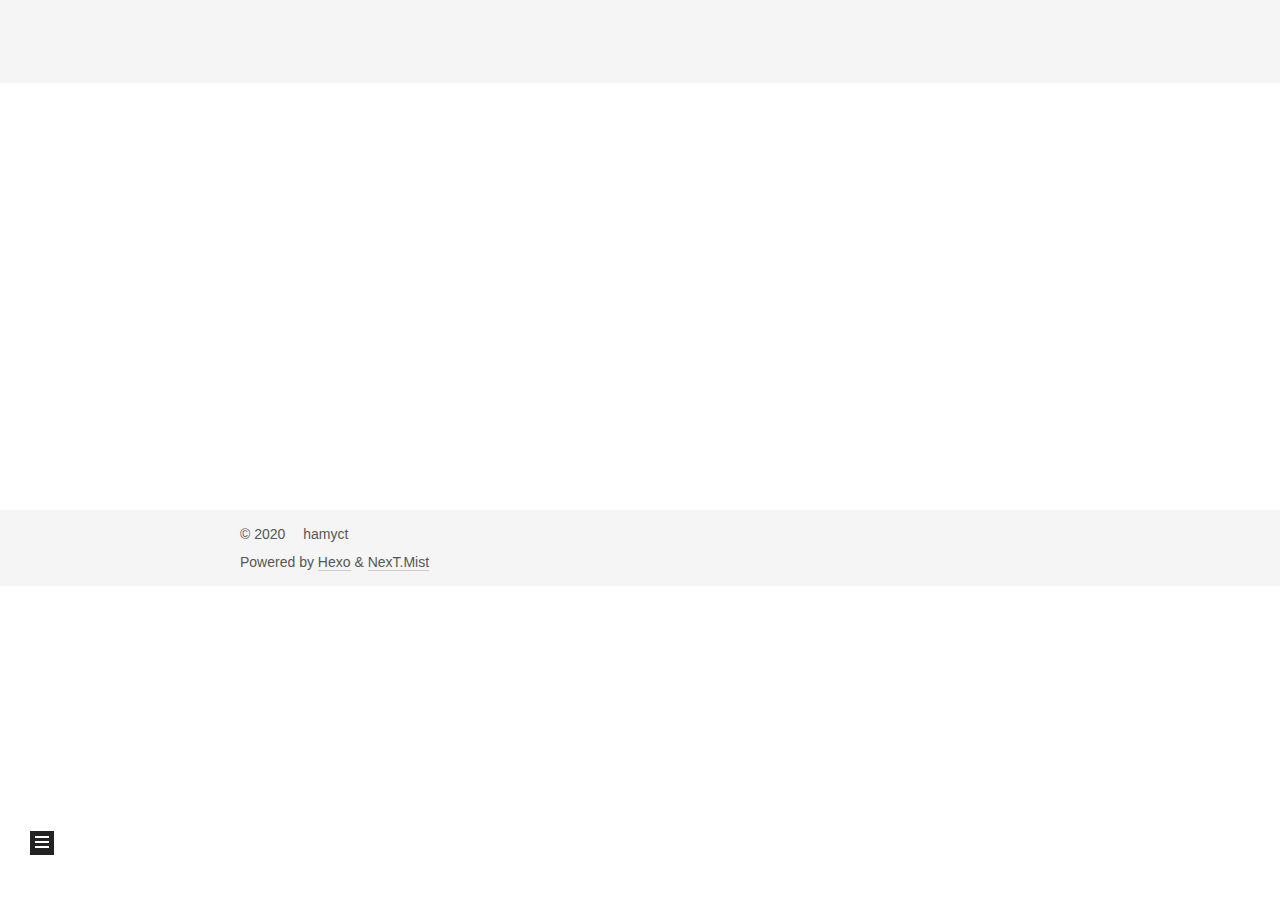
==== commit 00a7d2ad: "Site updated: 2020-09-12 16:16:02" ====
--- a/archives/index.html
+++ b/archives/index.html
@@ -21,11 +21,11 @@
   </script>
 
   <meta property="og:type" content="website">
-<meta property="og:title" content="Hexo">
+<meta property="og:title" content="blog">
 <meta property="og:url" content="http://yoursite.com/archives/index.html">
-<meta property="og:site_name" content="Hexo">
+<meta property="og:site_name" content="blog">
 <meta property="og:locale" content="en_US">
-<meta property="article:author" content="John Doe">
+<meta property="article:author" content="hamyct">
 <meta name="twitter:card" content="summary">
 
 <link rel="canonical" href="http://yoursite.com/archives/">
@@ -41,7 +41,7 @@
   };
 </script>
 
-  <title>Archive | Hexo</title>
+  <title>Archive | blog</title>
   
 
 
@@ -92,7 +92,7 @@
 
     <a href="/" class="brand" rel="start">
       <span class="logo-line-before"><i></i></span>
-      <h1 class="site-title">Hexo</h1>
+      <h1 class="site-title">blog</h1>
       <span class="logo-line-after"><i></i></span>
     </a>
   </div>
@@ -148,7 +148,7 @@
   <div class="post-block">
     <div class="posts-collapse">
       <div class="collection-title">
-        <span class="collection-header">Um..! 2 posts in total. Keep on posting.</span>
+        <span class="collection-header">Um..! 1 post. Keep on posting.</span>
       </div>
 
       
@@ -161,35 +161,15 @@
 
       <div class="post-meta">
         <time itemprop="dateCreated"
-              datetime="2020-09-02T22:09:23+08:00"
-              content="2020-09-02">
-          09-02
+              datetime="2020-09-12T14:48:01+08:00"
+              content="2020-09-12">
+          09-12
         </time>
       </div>
 
       <div class="post-title">
-          <a class="post-title-link" href="/2020/09/02/%E5%B7%A6%E7%A7%BB%E5%8F%B3%E7%A7%BB%E8%BF%90%E7%AE%97%E7%AC%A6%E7%9A%84%E7%90%86%E8%A7%A3/" itemprop="url">
-            <span itemprop="name">左移右移运算符的理解</span>
-          </a>
-      </div>
-
-    </header>
-  </article>
-
-  <article itemscope itemtype="http://schema.org/Article">
-    <header class="post-header">
-
-      <div class="post-meta">
-        <time itemprop="dateCreated"
-              datetime="2020-09-02T20:31:49+08:00"
-              content="2020-09-02">
-          09-02
-        </time>
-      </div>
-
-      <div class="post-title">
-          <a class="post-title-link" href="/2020/09/02/%EF%BC%88%E6%8C%89%E4%BD%8D%E5%8F%96%E5%8F%8D%EF%BC%89%E7%9A%84%E7%90%86%E8%A7%A3/" itemprop="url">
-            <span itemprop="name">~（按位取反）的理解</span>
+          <a class="post-title-link" href="/2020/09/12/Python%E8%AF%AD%E8%A8%80%E5%85%83%E7%B4%A0%E4%B9%8B%E8%BF%90%E7%AE%97%E7%AC%A6/" itemprop="url">
+            <span itemprop="name">Python语言元素之运算符</span>
           </a>
       </div>
 
@@ -260,7 +240,7 @@
 
       <div class="site-overview-wrap sidebar-panel">
         <div class="site-author motion-element" itemprop="author" itemscope itemtype="http://schema.org/Person">
-  <p class="site-author-name" itemprop="name">John Doe</p>
+  <p class="site-author-name" itemprop="name">hamyct</p>
   <div class="site-description" itemprop="description"></div>
 </div>
 <div class="site-state-wrap motion-element">
@@ -268,7 +248,7 @@
       <div class="site-state-item site-state-posts">
           <a href="/archives/">
         
-          <span class="site-state-item-count">2</span>
+          <span class="site-state-item-count">1</span>
           <span class="site-state-item-name">posts</span>
         </a>
       </div>
@@ -300,7 +280,7 @@
   <span class="with-love">
     <i class="fa fa-heart"></i>
   </span>
-  <span class="author" itemprop="copyrightHolder">John Doe</span>
+  <span class="author" itemprop="copyrightHolder">hamyct</span>
 </div>
   <div class="powered-by">Powered by <a href="https://hexo.io/" class="theme-link" rel="noopener" target="_blank">Hexo</a> & <a href="https://mist.theme-next.org/" class="theme-link" rel="noopener" target="_blank">NexT.Mist</a>
   </div>
--- a/css/main.css
+++ b/css/main.css
@@ -1168,7 +1168,7 @@
 }
 .links-of-author a::before,
 .links-of-author span.exturl::before {
-  background: #fffb0b;
+  background: #b8c74b;
   border-radius: 50%;
   content: ' ';
   display: inline-block;
